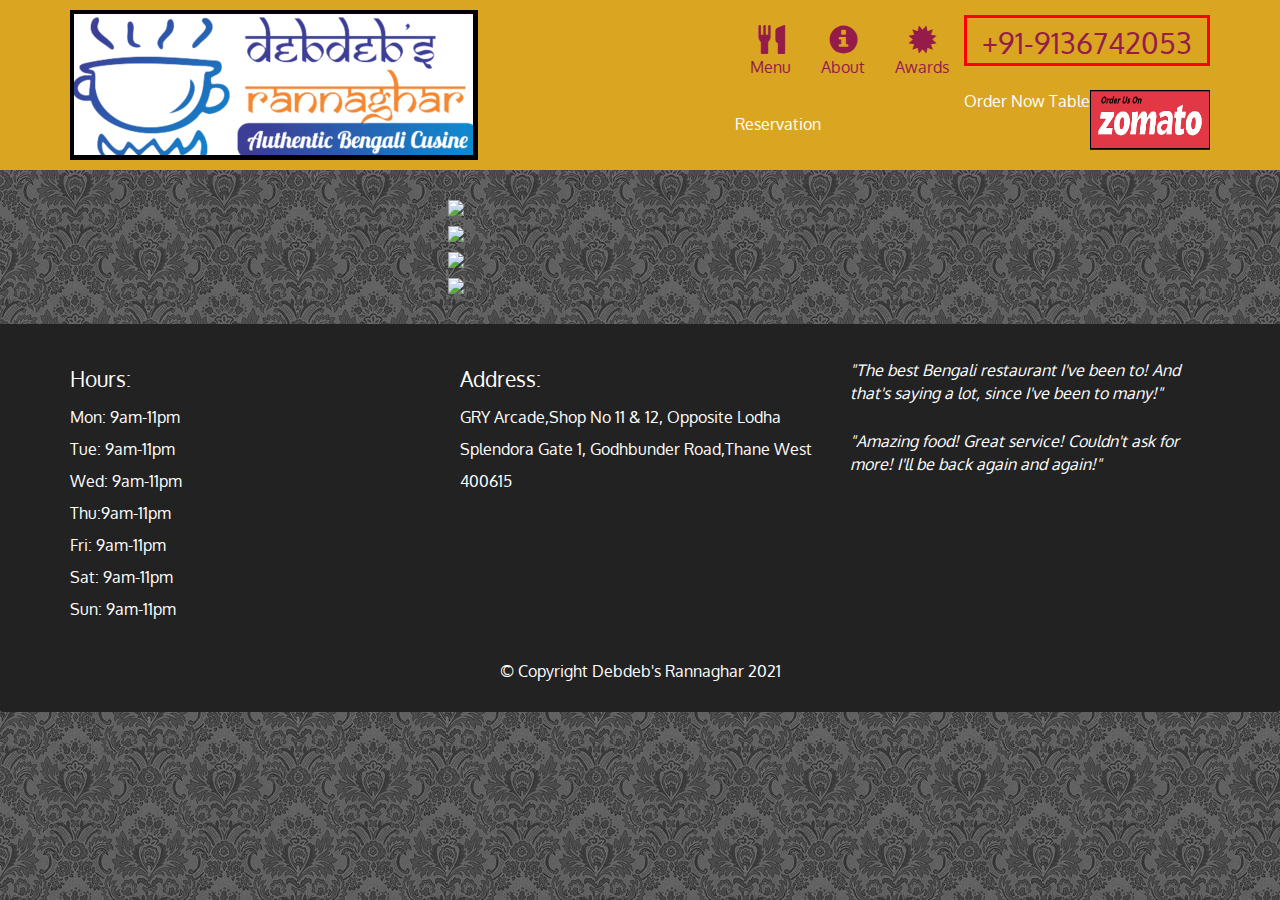
==== menu-tile.html @ 394e09fa "Add files via upload" ====
<!doctype html>
<html lang="en">
  <head>
    <meta charset="utf-8">
    <meta http-equiv="X-UA-Compatible" content="IE=edge">
    <meta name="viewport" content="width=device-width, initial-scale=1">
    <title>Debdeb's Rannaghar</title>
    <link rel="stylesheet" href="css/bootstrap.min.css">
    <link rel="stylesheet" href="css/styles.css">
    <link href='https://fonts.googleapis.com/css?family=Oxygen:400,300,700' rel='stylesheet' type='text/css'>
    <link href='https://fonts.googleapis.com/css?family=Lora' rel='stylesheet' type='text/css'>
  </head>
<body background="images/bg.jpg">
  <header>
    <nav id="header-nav" class="navbar navbar-default">
      <div class="container">
        <div class="navbar-header">
          <a href="index.html" class="pull-left visible-md visible-lg visible-sm visible-xs">
            <div id="logo-img" alt="Logo image"></div>
          </a>
          
          <span class="hidden-lg hidden-md hidden-sm glf-button " data-glf-cuid="cdf8612e-1976-43e5-a597-b99941705fa4" data-glf-ruid="439f03b1-a3af-4b16-a18e-28d73efe88ee" style="margin-bottom: 15px;margin-left: 115px;">Order Now</span>
<span class="hidden-lg hidden-md hidden-sm glf-button reservation" data-glf-cuid="cdf8612e-1976-43e5-a597-b99941705fa4" data-glf-ruid="439f03b1-a3af-4b16-a18e-28d73efe88ee" data-glf-reservation="true" style="margin-bottom: 15px;margin-left: 85px;"> Table Reservation</span>
<script src="https://www.fbgcdn.com/embedder/js/ewm2.js" defer async ></script>
<div class="widget_wrap visible-xs" style="width:auto;height:auto;padding-left:120px;"><a href="https://www.zomato.com/mumbai/debdeb-rannaghar-kasarvadavli-thane-west-thane?utm_medium=icon_widget&utm_campaign=widget-business&utm_source=referral-widget-19642550" target="_blank"><img align="left" width="120" height="60" src="images/zomato.png" alt="Zomato"></a></div>

          <div class="navbar-brand">
            <a href="index.html"></a>
            <p>
              
              
            </p>
          </div>

          <button id="navbarToggle" type="button" class="navbar-toggle collapsed" data-toggle="collapse" data-target="#collapsable-nav" aria-expanded="false">
            <span class="sr-only">Toggle navigation</span>
            <span class="icon-bar"></span>
            <span class="icon-bar"></span>
            <span class="icon-bar"></span>
          </button>
        </div>
        
        <div id="collapsable-nav" class="collapse navbar-collapse">
           <ul id="nav-list" class="nav navbar-nav navbar-right">
            <li id="navHomeButton" class="visible-xs active">
              <a href="index.html">
                <span class="glyphicon glyphicon-home"></span> Home</a>
            </li>
            <li id="navMenuButton">
              <a href="/menu-tile.html">
                <span class="glyphicon glyphicon-cutlery"></span><br class="hidden-xs"> Menu</a>
            </li>
            <li>
              <a href="#">
                <span class="glyphicon glyphicon-info-sign"></span><br class="hidden-xs"> About</a>
            </li>
            <li>
              <a href="#">
                <span class="glyphicon glyphicon-certificate"></span><br class="hidden-xs"> Awards</a>
            </li>

            <li id="phone" class="hidden-xs">
              <a href="tel:+91-9136742053">
                <span>+91-9136742053</span>
                </a>


            </li>
            <!-- If you would like to customize the button, remove or change the "class" attribute inside the <span> tag -->
<div class="widget_wrap visible-md visible-lg visible-sm" style="width:auto;height:auto;padding-top:5em;"><a href="https://www.zomato.com/mumbai/debdeb-rannaghar-kasarvadavli-thane-west-thane?utm_medium=icon_widget&utm_campaign=widget-business&utm_source=referral-widget-19642550" target="_blank"><img align="right" width="120" height="60" src="images/zomato.png" alt="Zomato"></a></div>
<span class="hidden-xs glf-button " data-glf-cuid="cdf8612e-1976-43e5-a597-b99941705fa4" data-glf-ruid="439f03b1-a3af-4b16-a18e-28d73efe88ee" style="margin-bottom: 15px;">Order Now</span>
<span class="hidden-xs glf-button reservation" data-glf-cuid="cdf8612e-1976-43e5-a597-b99941705fa4" data-glf-ruid="439f03b1-a3af-4b16-a18e-28d73efe88ee" data-glf-reservation="true" style="margin-bottom: 15px;"> Table Reservation</span>
<script src="https://www.fbgcdn.com/embedder/js/ewm2.js" defer async ></script>


          </ul><!-- #nav-list -->




        </div><!-- .collapse .navbar-collapse -->

      </div><!-- .container -->

    </nav><!-- #header-nav -->

  </header>


  <div id="call-btn" class="visible-xs">
    <a class="btn" href="tel:410-602-5008">
    <span class="glyphicon glyphicon-earphone"></span>
    +91-9136742053
    </a>
  </div>
<span id="Menu1" alt="Menu1" class="visible-lg"><img src="/images/menu/Menu1.jpeg" style="width: 500px;margin-top: 10px;margin-left: 35%;"></span>
<span id="Menu2" alt="Menu2" class="visible-lg"><img src="/images/menu/Menu2.jpeg" style="width: 500px;margin-top: 10px;margin-left: 35%;"></span>
<span id="Menu3" alt="Menu3" class="visible-lg"><img src="/images/menu/Menu3.jpeg" style="width: 500px;margin-top: 10px;margin-left: 35%;"></span>
<span id="Menu4" alt="Menu4" class="visible-lg"><img src="/images/menu/Menu4.jpeg" style="width: 500px;margin-top: 10px;margin-left: 35%;"></span>

<span id="Menu1" alt="Menu1" class="visible-md"><img src="/images/menu/Menu1.jpeg" style="width: 350px;margin-top: 10px;margin-left: 35%;"></span>
<span id="Menu2" alt="Menu2" class="visible-md"><img src="/images/menu/Menu2.jpeg" style="width: 350px;margin-top: 10px;margin-left: 35%;"></span>
<span id="Menu3" alt="Menu3" class="visible-md"><img src="/images/menu/Menu3.jpeg" style="width: 350px;margin-top: 10px;margin-left: 35%;"></span>
<span id="Menu4" alt="Menu4" class="visible-md"><img src="/images/menu/Menu4.jpeg" style="width: 350px;margin-top: 10px;margin-left: 35%;"></span>

<span id="Menu1" alt="Menu1" class="visible-sm"><img src="/images/menu/Menu1.jpeg" style="width: 350px;margin-top: 10px;margin-left: 35%;"></span>
<span id="Menu2" alt="Menu2" class="visible-sm"><img src="/images/menu/Menu2.jpeg" style="width: 350px;margin-top: 10px;margin-left: 35%;"></span>
<span id="Menu3" alt="Menu3" class="visible-sm"><img src="/images/menu/Menu3.jpeg" style="width: 350px;margin-top: 10px;margin-left: 35%;"></span>
<span id="Menu4" alt="Menu4" class="visible-sm"><img src="/images/menu/Menu4.jpeg" style="width: 350px;margin-top: 10px;margin-left: 35%;"></span>

<span id="Menu1" alt="Menu1" class="visible-xs"><img src="/images/menu/Menu1.jpeg" style="width: 200px;margin-top: 10px;margin-left: 25%;"></span>
<span id="Menu2" alt="Menu2" class="visible-xs"><img src="/images/menu/Menu2.jpeg" style="width: 200px;margin-top: 10px;margin-left: 25%;"></span>
<span id="Menu3" alt="Menu3" class="visible-xs"><img src="/images/menu/Menu3.jpeg" style="width: 200px;margin-top: 10px;margin-left: 25%;"></span>
<span id="Menu4" alt="Menu4" class="visible-xs"><img src="/images/menu/Menu4.jpeg" style="width: 200px;margin-top: 10px;margin-left: 25%;"></span>
  

  

  <footer class="panel-footer">
    <div class="container">
      <div class="row">
        <section id="hours" class="col-sm-4">
          <span>Hours:</span><br>
          Mon: 9am-11pm<br>
          Tue: 9am-11pm<br>
          Wed: 9am-11pm<br>
          Thu:9am-11pm<br>
          Fri: 9am-11pm<br>
          Sat: 9am-11pm<br>
          Sun: 9am-11pm

          <hr class="visible-xs">
        </section>
        <section id="address" class="col-sm-4">
          <span>Address:</span><br>
          GRY Arcade,Shop No 11 & 12,
          Opposite Lodha Splendora Gate 1,
          Godhbunder Road,Thane West
          400615
          
          <hr class="visible-xs">
        </section>
        <section id="testimonials" class="col-sm-4">
          <p>"The best Bengali restaurant I've been to! And that's saying a lot, since I've been to many!"</p>
          <p>"Amazing food! Great service! Couldn't ask for more! I'll be back again and again!"</p>
        </section>
      </div>
      <div class="text-center">&copy; Copyright Debdeb's Rannaghar 2021</div>
    </div>
  </footer>

  <!-- jQuery (Bootstrap JS plugins depend on it) -->
  <script src="js/jquery-2.1.4.min.js"></script>
  <script src="js/bootstrap.min.js"></script>
  <script src="js/ajax-utils.js"></script>
  <script src="js/script.js"></script>
</body>
</html>
---- css/styles.css ----
body {
  font-size: 16px;
  color: #fff;
  font-family: 'Oxygen', sans-serif;
}

/** HEADER **/
#header-nav {
  background-color: #DAA520;
  border-radius: 0;
  border: 0;
}

#logo-img {
  background: url('../images/logo2.png') no-repeat;
  width: 500px;
  height: 150px;
  margin: 10px 15px 10px 0;
}

.navbar-brand {
  padding-top: 25px;
}
.navbar-brand h1 { /* Restaurant name */
  font-family: 'Lora', serif;
  color: #557c3e;
  font-size: 1.5em;
  text-transform: uppercase;
  font-weight: bold;
  text-shadow: 1px 1px 1px #222;
  margin-top: 0;
  margin-bottom: 0;
  line-height: .75;
}
.navbar-brand a:hover, .navbar-brand a:focus {
  text-decoration: none;
}
.navbar-brand p { /* Kosher cert */
  color: #000;
  text-transform: uppercase;
  font-size: .7em;
  margin-top: 15px;
}
.navbar-brand p span { /* Star-K */
  vertical-align: middle;
}

#nav-list {
  margin-top: 10px;
}
#nav-list a {
  color: #951C49;
  text-align: center;
}
#nav-list a:hover {
  background: #E7E7E7;
}
#nav-list a span {
  font-size: 1.8em;
}

#phone {
border:3px; border-style:solid; border-color:#FF0000; padding-bottom: 5px;
  margin-top: 5px;
}
#phone a { /* Phone number */

  text-align: right;
  padding-bottom: 0;

}
#phone div { /* We Deliver */
  color: #557c3e;
  text-align: right;
  padding-right: 15px;
}

.navbar-header button.navbar-toggle, .navbar-header .icon-bar {
  border: 1px solid #61122f;
}
.navbar-header button.navbar-toggle {
  clear: both;
  margin-top: -30px;
}
/* END HEADER */

/* FOOTER */
.panel-footer {
  margin-top: 30px;
  padding-top: 35px;
  padding-bottom: 30px;
  background-color: #222;
  border-top: 0;
}
.panel-footer div.row {
  margin-bottom: 35px;
}
#hours, #address {
  line-height: 2;
}
#hours > span, #address > span {
  font-size: 1.3em;
}
#address p {
  color: #557c3e;
  font-size: .8em;
  line-height: 1.8;
}
#testimonials {
  font-style: italic;
}
#testimonials p:nth-child(2) {
  margin-top: 25px;
}
/* END FOOTER */



/* HOME PAGE */
.container .jumbotron {
  box-shadow: 0 0 50px #3F0C1F;
  border: 2px solid #3F0C1F;
}

#menu-tile, #specials-tile, #map-tile {
  height: 250px;
  width: 100%;
  margin-bottom: 15px;
  position: relative;
  border: 2px solid #3F0C1F;
  overflow: hidden;
}
#menu-tile:hover, #specials-tile:hover, #map-tile:hover {
  box-shadow: 0 1px 5px 1px #cccccc;
}
#menu-tile {
  background: url('../images/menu-tile.jpeg') no-repeat;
  background-position: center;
}
#specials-tile {
  background: url('../images/specials-tile.jpeg') no-repeat;
  background-position: center;
}
#menu-tile span, #specials-tile span, #map-tile span {
  position: absolute;
  bottom: 0;
  right: 0;
  width: 100%;
  text-align: center;
  font-size: 1.6em;
  text-transform: uppercase;
  background-color: #000;
  color: #fff;
  opacity: .8;
}
/* END HOME PAGE */

/* MENU CATEGORIES PAGE */
.category-tile { 
  position: relative;
  border: 2px solid #3F0C1F;
  overflow: hidden;
  width: 200px;
  height: 200px;
  margin: 0 auto 15px;
}
.category-tile span {
  position: absolute;
  bottom: 0;
  right: 0;
  width: 100%;
  text-align: center;
  font-size: 1.2em;
  text-transform: uppercase;
  background-color: #000;
  color: #fff;
  opacity: .8;
}
.category-tile:hover {
  box-shadow: 0 1px 5px 1px #cccccc;
}

#menu-categories-title + div {
  margin-bottom: 50px;
}
/* END MENU CATEGORIES PAGE */

/* SINGLE CATEGORY PAGE */
.menu-item-tile {
  margin-bottom: 25px;
}
.menu-item-tile hr {
  width: 80%;
}
.menu-item-tile .menu-item-price {
  font-size: 1.1em;
  text-align: right;
  margin-top: -15px;
  margin-right: -15px;
}
.menu-item-tile .menu-item-price span {
  font-size: .6em;
}
.menu-item-photo {
  position: relative;
  border: 2px solid #3F0C1F; 
  overflow: hidden;
  padding: 0;
  margin-right: -15px;
  margin-left: auto;
  margin-bottom: 20px;
  max-width: 250px;
}
.menu-item-photo div {
  position: absolute;
  bottom: 0;
  right: 0;
  width: 80px;
  background-color: #557c3e;
  text-align: center;
}
.menu-item-description {
  padding-right: 30px;
}
h3.menu-item-title {
  margin: 0 0 10px;
}
.menu-item-details {
  font-size: .9em;
  font-style: italic;
}
/* END SINGLE CATEGORY PAGE */


/********** Large devices only **********/
@media (min-width: 1200px) {
  .container .jumbotron {
    background: url('../images/jumbotron_1200.jpeg') no-repeat;
    height: 675px;
  }
}

/********** Medium devices only **********/
@media (min-width: 992px) and (max-width: 1199px) {
  /* Header */
  #logo-img {
    background: url('../images/logo4.png') no-repeat;
    width: 350px;
    height: 118px;
    margin: 5px 5px 5px 0;
  }
  /* End Header */

  /* Home Page */
  .container .jumbotron {
    background: url('../images/jumbotron_992.jpg') no-repeat;
    height: 558px;
  }
  /* End Home Page */
}

/********** Small devices only **********/
@media (min-width: 768px) and (max-width: 991px) {
  /* Header */
  #logo-img {
    background: url('../images/logo5.png') no-repeat;
    width: 200px;
    height: 118px;
    margin: 5px 5px 5px 0;
  }
  /* End Header */

  /* Home Page */

  .container .jumbotron {
    background: url('../images/jumbotron_768.jpg') no-repeat;
    height: 432px;
  }
  /* End Home Page */
}

/********** Extra small devices only **********/
@media (max-width: 767px) {

  #logo-img {
    background: url('../images/logo4.png') no-repeat;
    width: 500px;
    height: 118px;
    margin: 5px 5px 5px 75px;
  }
  /* Header */
  .navbar-brand {
    padding-top: 10px;
    height: 80px;
  }

  .navbar-brand h1 { /* Restaurant name */
    padding-top: 10px;
    font-size: 5vw; /* 1vw = 1% of viewport width */
  }
  .navbar-brand p { /* Kosher cert */
    font-size: .6em;
    margin-top: 12px;
  }
  .navbar-brand p img { /* Star-K */
    height: 20px;
  }

  #collapsable-nav a { /* Collapsed nav menu text */
    font-size: 1.2em;
  }
  #collapsable-nav a span { /* Collapsed nav menu glyph */
    font-size: 1em;
    margin-right: 5px;
  }

  #call-btn > a {
    font-size: 1.5em;
    display: block;
    margin: 0 20px;
    padding: 10px;
    border: 2px solid #fff;
    background-color: #f6b319;
    color: #951c49;
  }
  #xs-deliver {
    margin-top: 5px;
    font-size: .7em;
    letter-spacing: .1em;
    text-transform: uppercase;
  }
  /* End Header */

  /* Footer */
  .panel-footer section {
    margin-bottom: 30px;
    text-align: center;
  }
  .panel-footer section:nth-child(3) {
    margin-bottom: 0; /* margin already exists on the whole row */
  }
  .panel-footer section hr {
    width: 50%;
  }
  /* End Footer */

  /* Home Page */
  .container .jumbotron {
    margin-top: 30px;
    padding: 0;
  }
  #menu-tile, #specials-tile {
    width: 360px;
    margin: 0 auto 15px;
  }

  .menu-item-photo {
    margin-right: auto;
  }
  .menu-item-tile .menu-item-price {
    text-align: center;
  }
  .menu-item-description {
    text-align: center;;
  }
}


/********** Super extra small devices Only :-) (e.g., iPhone 4) **********/
@media (max-width: 479px) {
  /* Header */
  .navbar-brand h1 { /* Restaurant name */
    padding-top: 5px;
    font-size: 6vw;
  }
  /* End Header */
  
  /* Home page */
  #menu-tile, #specials-tile {
    width: 280px;
    margin: 0 auto 15px;
  }

  .col-xxs-12 {
    position: relative;
    min-height: 1px;
    padding-right: 15px;
    padding-left: 15px;
    float: left;
    width: 100%;
  }
}
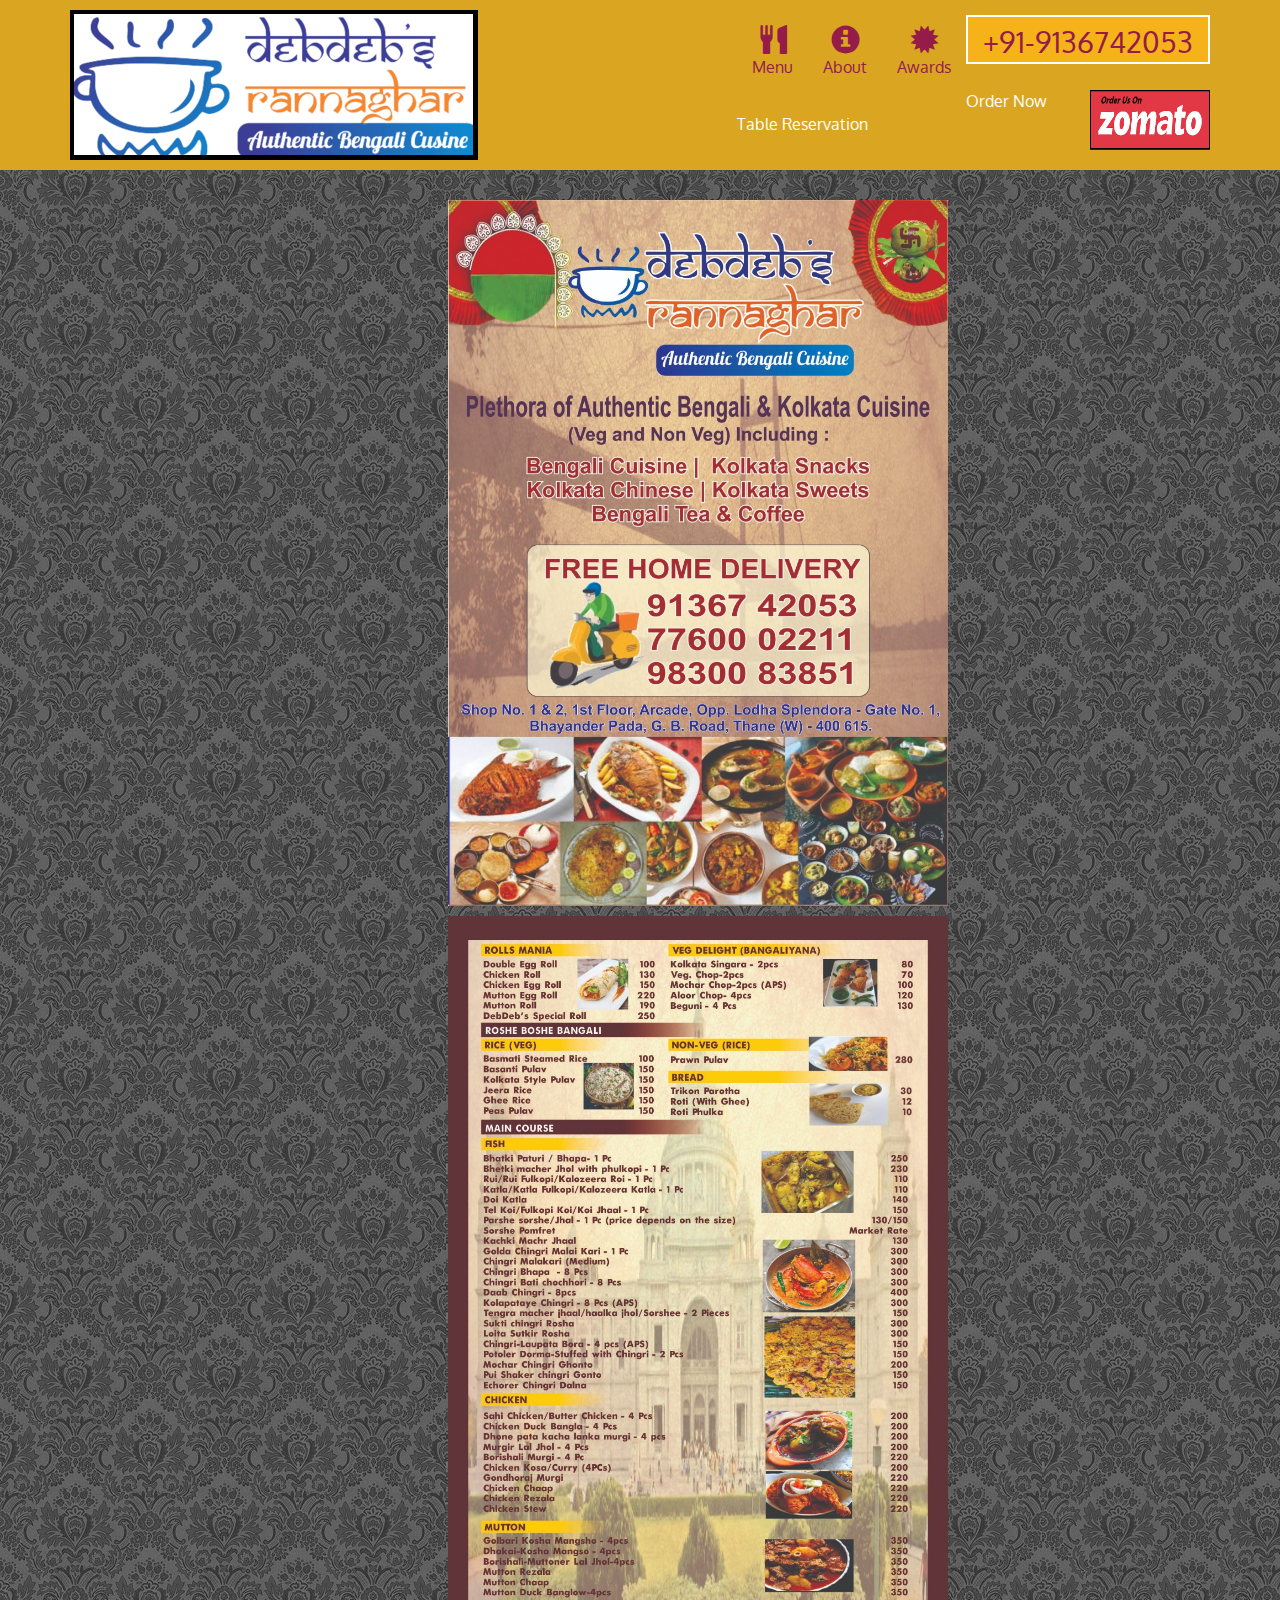
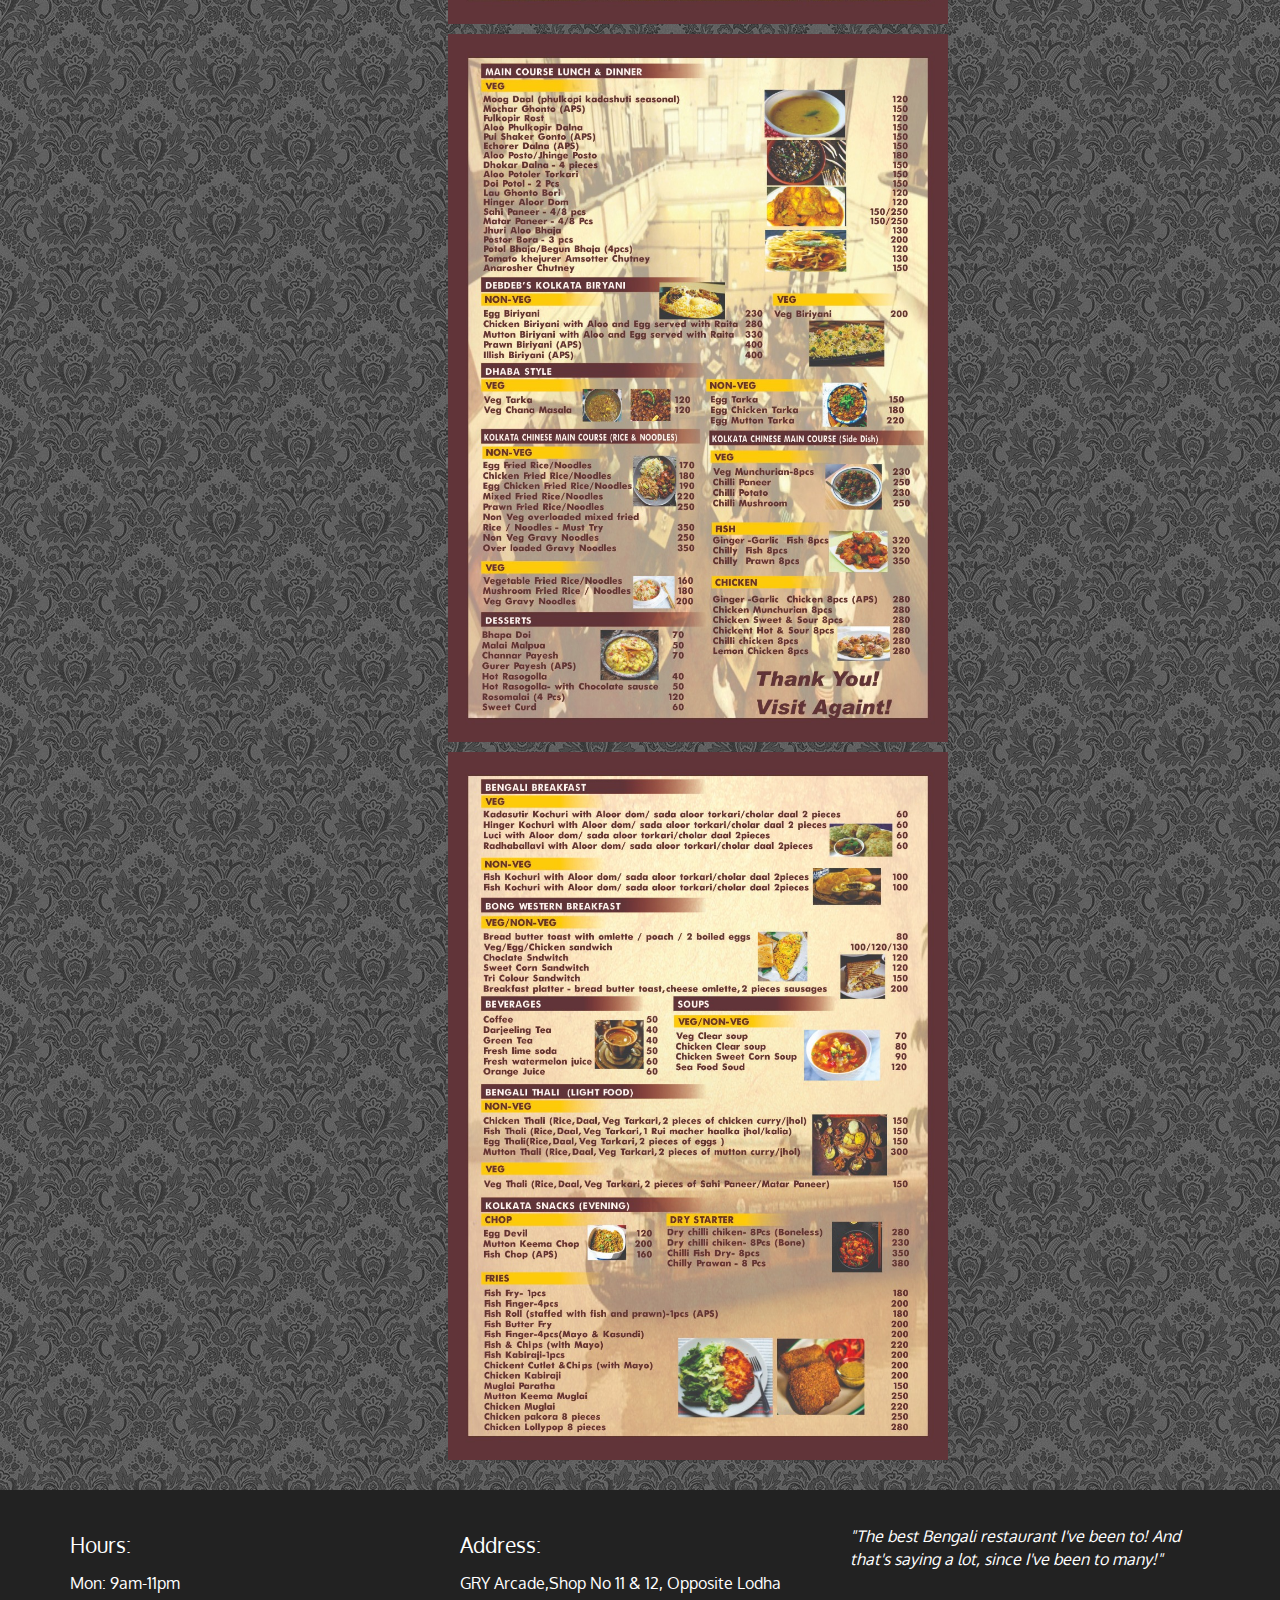
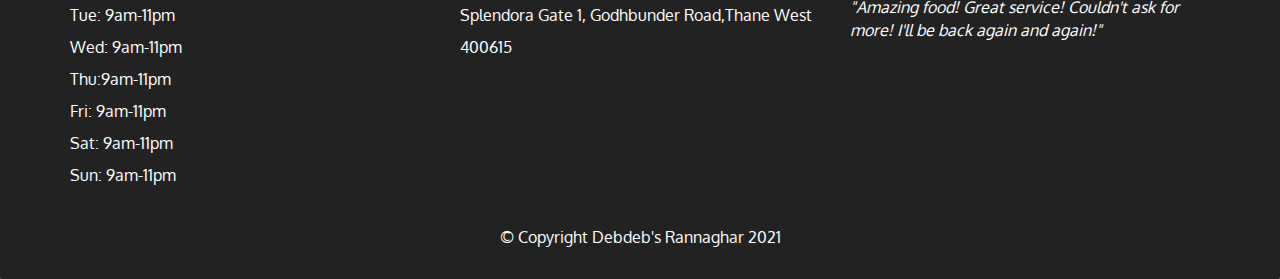
==== commit d472d5eb: "Update menu-tile.html" ====
--- a/menu-tile.html
+++ b/menu-tile.html
@@ -47,7 +47,7 @@
                 <span class="glyphicon glyphicon-home"></span> Home</a>
             </li>
             <li id="navMenuButton">
-              <a href="/menu-tile.html">
+              <a href="/debdeb/menu-tile.html">
                 <span class="glyphicon glyphicon-cutlery"></span><br class="hidden-xs"> Menu</a>
             </li>
             <li>
--- a/css/styles.css
+++ b/css/styles.css
@@ -2,6 +2,8 @@
   font-size: 16px;
   color: #fff;
   font-family: 'Oxygen', sans-serif;
+
+  width: 100%;
 }
 
 /** HEADER **/
@@ -60,8 +62,9 @@
 }
 
 #phone {
-border:3px; border-style:solid; border-color:#FF0000; padding-bottom: 5px;
+border:3px; border-style:solid;border: 2px solid #fff; padding-bottom: 5px;background-color: #f6b319;
   margin-top: 5px;
+
 }
 #phone a { /* Phone number */
 
@@ -134,11 +137,11 @@
   box-shadow: 0 1px 5px 1px #cccccc;
 }
 #menu-tile {
-  background: url('../images/menu-tile.jpeg') no-repeat;
+  background: url('../images/menu-tile.jpg') no-repeat;
   background-position: center;
 }
 #specials-tile {
-  background: url('../images/specials-tile.jpeg') no-repeat;
+  background: url('../images/specials-tile.jpg') no-repeat;
   background-position: center;
 }
 #menu-tile span, #specials-tile span, #map-tile span {
@@ -368,6 +371,12 @@
 
 /********** Super extra small devices Only :-) (e.g., iPhone 4) **********/
 @media (max-width: 479px) {
+  #logo-img {
+    background: url('../images/logo5.png') no-repeat;
+    width: 200px;
+    height: 118px;
+    margin: 5px 5px 5px 85px;
+  }
   /* Header */
   .navbar-brand h1 { /* Restaurant name */
     padding-top: 5px;
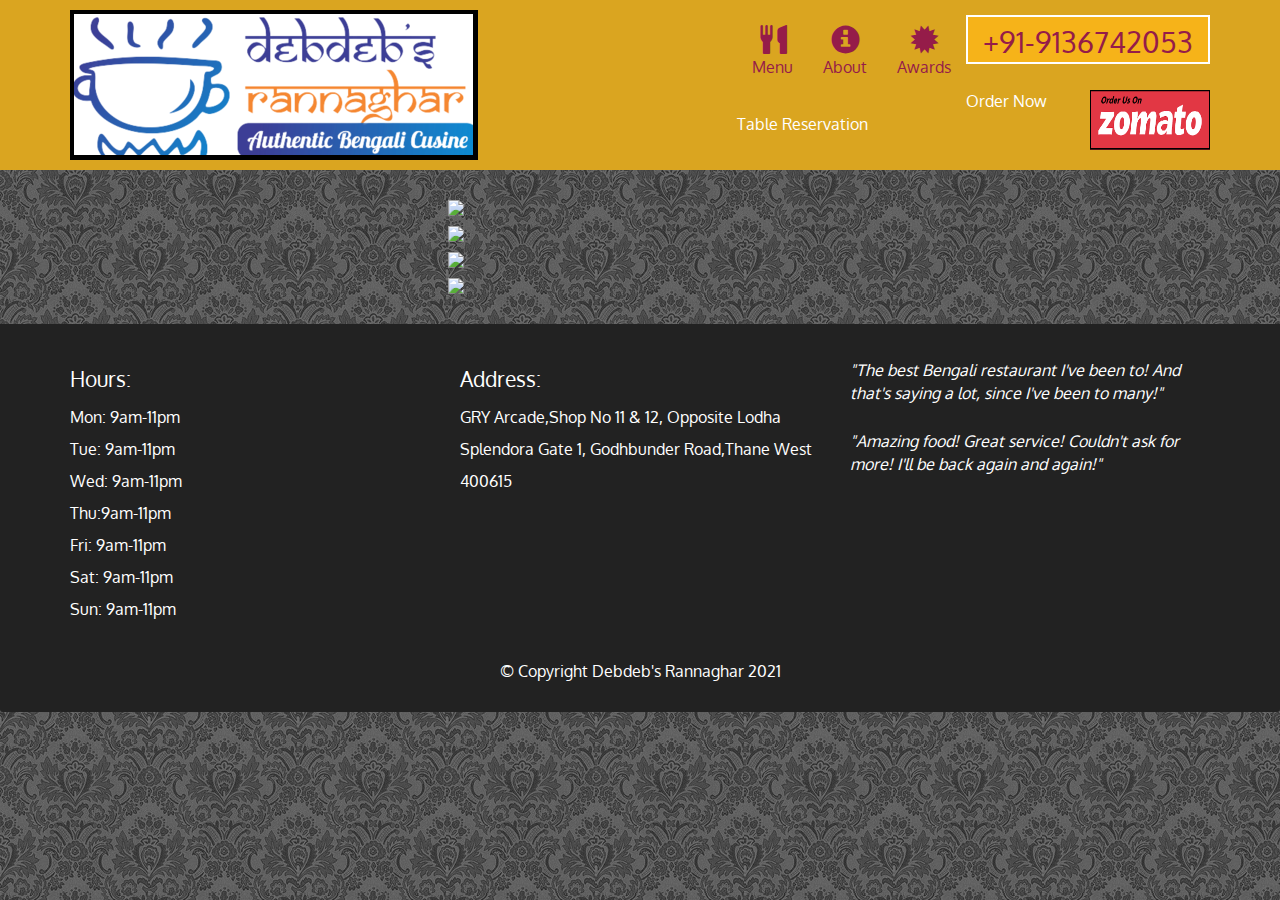
==== commit 0f7d4b19: "Update menu-tile.html" ====
--- a/menu-tile.html
+++ b/menu-tile.html
@@ -93,25 +93,25 @@
     +91-9136742053
     </a>
   </div>
-<span id="Menu1" alt="Menu1" class="visible-lg"><img src="/images/menu/Menu1.jpeg" style="width: 500px;margin-top: 10px;margin-left: 35%;"></span>
-<span id="Menu2" alt="Menu2" class="visible-lg"><img src="/images/menu/Menu2.jpeg" style="width: 500px;margin-top: 10px;margin-left: 35%;"></span>
-<span id="Menu3" alt="Menu3" class="visible-lg"><img src="/images/menu/Menu3.jpeg" style="width: 500px;margin-top: 10px;margin-left: 35%;"></span>
-<span id="Menu4" alt="Menu4" class="visible-lg"><img src="/images/menu/Menu4.jpeg" style="width: 500px;margin-top: 10px;margin-left: 35%;"></span>
+<span id="Menu1" alt="Menu1" class="visible-lg"><img src="/debdeb/images/menu/Menu1.jpeg" style="width: 500px;margin-top: 10px;margin-left: 35%;"></span>
+<span id="Menu2" alt="Menu2" class="visible-lg"><img src="/debdeb/images/menu/Menu2.jpeg" style="width: 500px;margin-top: 10px;margin-left: 35%;"></span>
+<span id="Menu3" alt="Menu3" class="visible-lg"><img src="/debdeb/images/menu/Menu3.jpeg" style="width: 500px;margin-top: 10px;margin-left: 35%;"></span>
+<span id="Menu4" alt="Menu4" class="visible-lg"><img src="/debdeb/images/menu/Menu4.jpeg" style="width: 500px;margin-top: 10px;margin-left: 35%;"></span>
 
-<span id="Menu1" alt="Menu1" class="visible-md"><img src="/images/menu/Menu1.jpeg" style="width: 350px;margin-top: 10px;margin-left: 35%;"></span>
-<span id="Menu2" alt="Menu2" class="visible-md"><img src="/images/menu/Menu2.jpeg" style="width: 350px;margin-top: 10px;margin-left: 35%;"></span>
-<span id="Menu3" alt="Menu3" class="visible-md"><img src="/images/menu/Menu3.jpeg" style="width: 350px;margin-top: 10px;margin-left: 35%;"></span>
-<span id="Menu4" alt="Menu4" class="visible-md"><img src="/images/menu/Menu4.jpeg" style="width: 350px;margin-top: 10px;margin-left: 35%;"></span>
+<span id="Menu1" alt="Menu1" class="visible-md"><img src="/debdeb/images/menu/Menu1.jpeg" style="width: 350px;margin-top: 10px;margin-left: 35%;"></span>
+<span id="Menu2" alt="Menu2" class="visible-md"><img src="/debdeb/images/menu/Menu2.jpeg" style="width: 350px;margin-top: 10px;margin-left: 35%;"></span>
+<span id="Menu3" alt="Menu3" class="visible-md"><img src="/debdeb/images/menu/Menu3.jpeg" style="width: 350px;margin-top: 10px;margin-left: 35%;"></span>
+<span id="Menu4" alt="Menu4" class="visible-md"><img src="/debdeb/images/menu/Menu4.jpeg" style="width: 350px;margin-top: 10px;margin-left: 35%;"></span>
 
-<span id="Menu1" alt="Menu1" class="visible-sm"><img src="/images/menu/Menu1.jpeg" style="width: 350px;margin-top: 10px;margin-left: 35%;"></span>
-<span id="Menu2" alt="Menu2" class="visible-sm"><img src="/images/menu/Menu2.jpeg" style="width: 350px;margin-top: 10px;margin-left: 35%;"></span>
-<span id="Menu3" alt="Menu3" class="visible-sm"><img src="/images/menu/Menu3.jpeg" style="width: 350px;margin-top: 10px;margin-left: 35%;"></span>
-<span id="Menu4" alt="Menu4" class="visible-sm"><img src="/images/menu/Menu4.jpeg" style="width: 350px;margin-top: 10px;margin-left: 35%;"></span>
+<span id="Menu1" alt="Menu1" class="visible-sm"><img src="/debdeb/images/menu/Menu1.jpeg" style="width: 350px;margin-top: 10px;margin-left: 35%;"></span>
+<span id="Menu2" alt="Menu2" class="visible-sm"><img src="/debdeb/images/menu/Menu2.jpeg" style="width: 350px;margin-top: 10px;margin-left: 35%;"></span>
+<span id="Menu3" alt="Menu3" class="visible-sm"><img src="/debdeb/images/menu/Menu3.jpeg" style="width: 350px;margin-top: 10px;margin-left: 35%;"></span>
+<span id="Menu4" alt="Menu4" class="visible-sm"><img src="/debdeb/images/menu/Menu4.jpeg" style="width: 350px;margin-top: 10px;margin-left: 35%;"></span>
 
-<span id="Menu1" alt="Menu1" class="visible-xs"><img src="/images/menu/Menu1.jpeg" style="width: 200px;margin-top: 10px;margin-left: 25%;"></span>
-<span id="Menu2" alt="Menu2" class="visible-xs"><img src="/images/menu/Menu2.jpeg" style="width: 200px;margin-top: 10px;margin-left: 25%;"></span>
-<span id="Menu3" alt="Menu3" class="visible-xs"><img src="/images/menu/Menu3.jpeg" style="width: 200px;margin-top: 10px;margin-left: 25%;"></span>
-<span id="Menu4" alt="Menu4" class="visible-xs"><img src="/images/menu/Menu4.jpeg" style="width: 200px;margin-top: 10px;margin-left: 25%;"></span>
+<span id="Menu1" alt="Menu1" class="visible-xs"><img src="/debdeb/images/menu/Menu1.jpeg" style="width: 200px;margin-top: 10px;margin-left: 25%;"></span>
+<span id="Menu2" alt="Menu2" class="visible-xs"><img src="/debdeb/images/menu/Menu2.jpeg" style="width: 200px;margin-top: 10px;margin-left: 25%;"></span>
+<span id="Menu3" alt="Menu3" class="visible-xs"><img src="/debdeb/images/menu/Menu3.jpeg" style="width: 200px;margin-top: 10px;margin-left: 25%;"></span>
+<span id="Menu4" alt="Menu4" class="visible-xs"><img src="/debdeb/images/menu/Menu4.jpeg" style="width: 200px;margin-top: 10px;margin-left: 25%;"></span>
   
 
   
